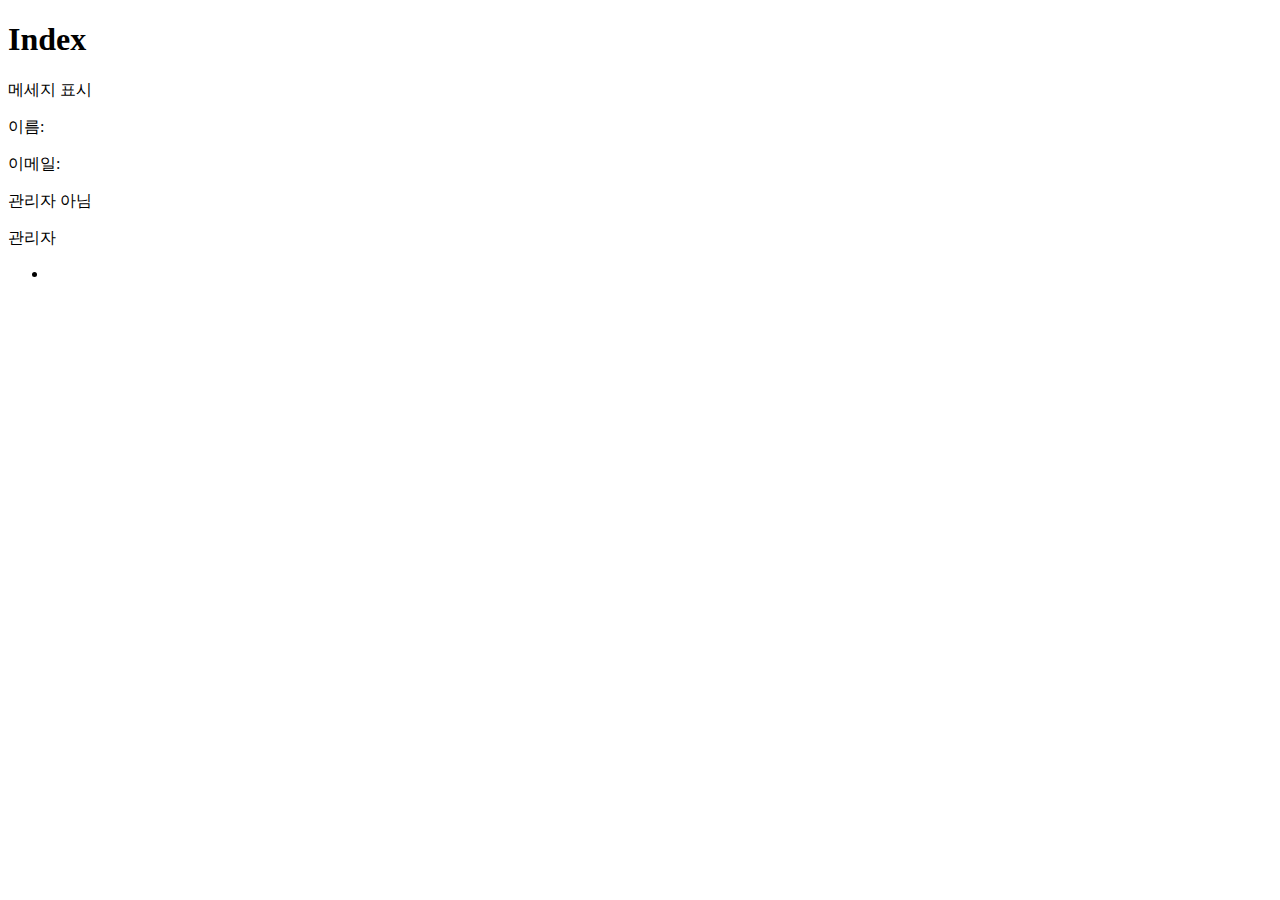
==== Thymeleaf_Basic/src/main/resources/templates/index.html @ fcccffaf "add: Thymeleaf basic" ====
<!DOCTYPE html>
<html lang="ko" xmlns:th="http://www.thymeleaf.org">
<head>
    <meta charset="UTF-8">
    <title th:text="${title}"></title>
</head>
<body>
<h1>Index</h1>
<p th:text="${title}">메세지 표시</p>
<div th:object="${user}">
    <p>이름: <span th:text="*{name}"></span></p>
    <p>이메일: <span th:text="*{email}"></span></p>
    <p th:unless="*{admin}">관리자 아님</p>
    <p th:if="*{admin}">관리자</p>
</div>

<ul th:each="item: ${datas}">
    <li th:text="${item}"></li>
</ul>

</body>
</html>
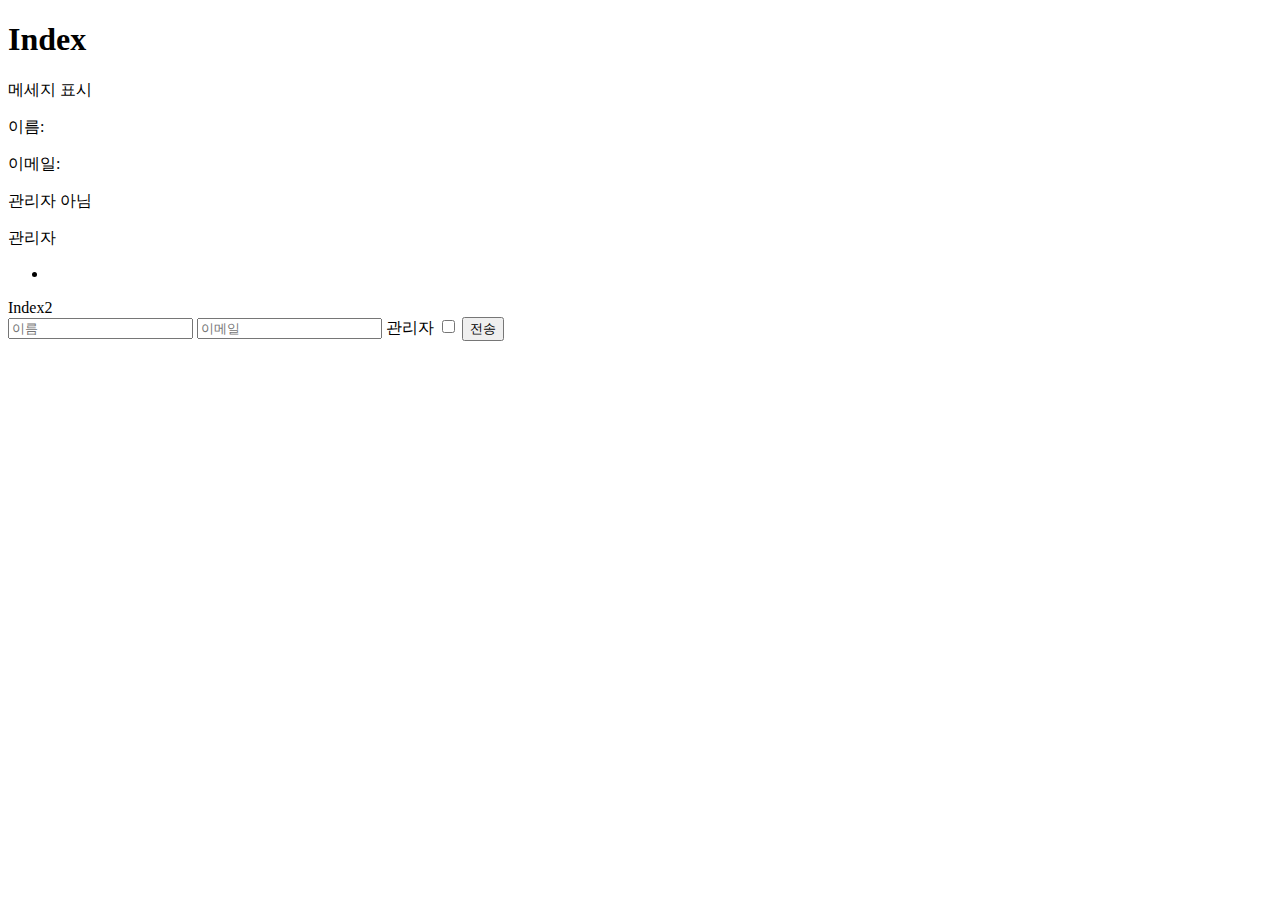
==== commit 6d51409c: "CR" ====
--- a/Thymeleaf_Basic/src/main/resources/templates/index.html
+++ b/Thymeleaf_Basic/src/main/resources/templates/index.html
@@ -18,5 +18,14 @@
     <li th:text="${item}"></li>
 </ul>
 
+<a th:href="@{/index/2}">Index2</a>
+
+<form th:action="@{/users}" method="post">
+    <input type="text" name="name" placeholder="이름">
+    <input type="email" name="email" placeholder="이메일">
+    <label for="admin">관리자</label>
+    <input type="checkbox" name="admin" id="admin">
+    <button type="submit">전송</button>
+</form>
 </body>
 </html>